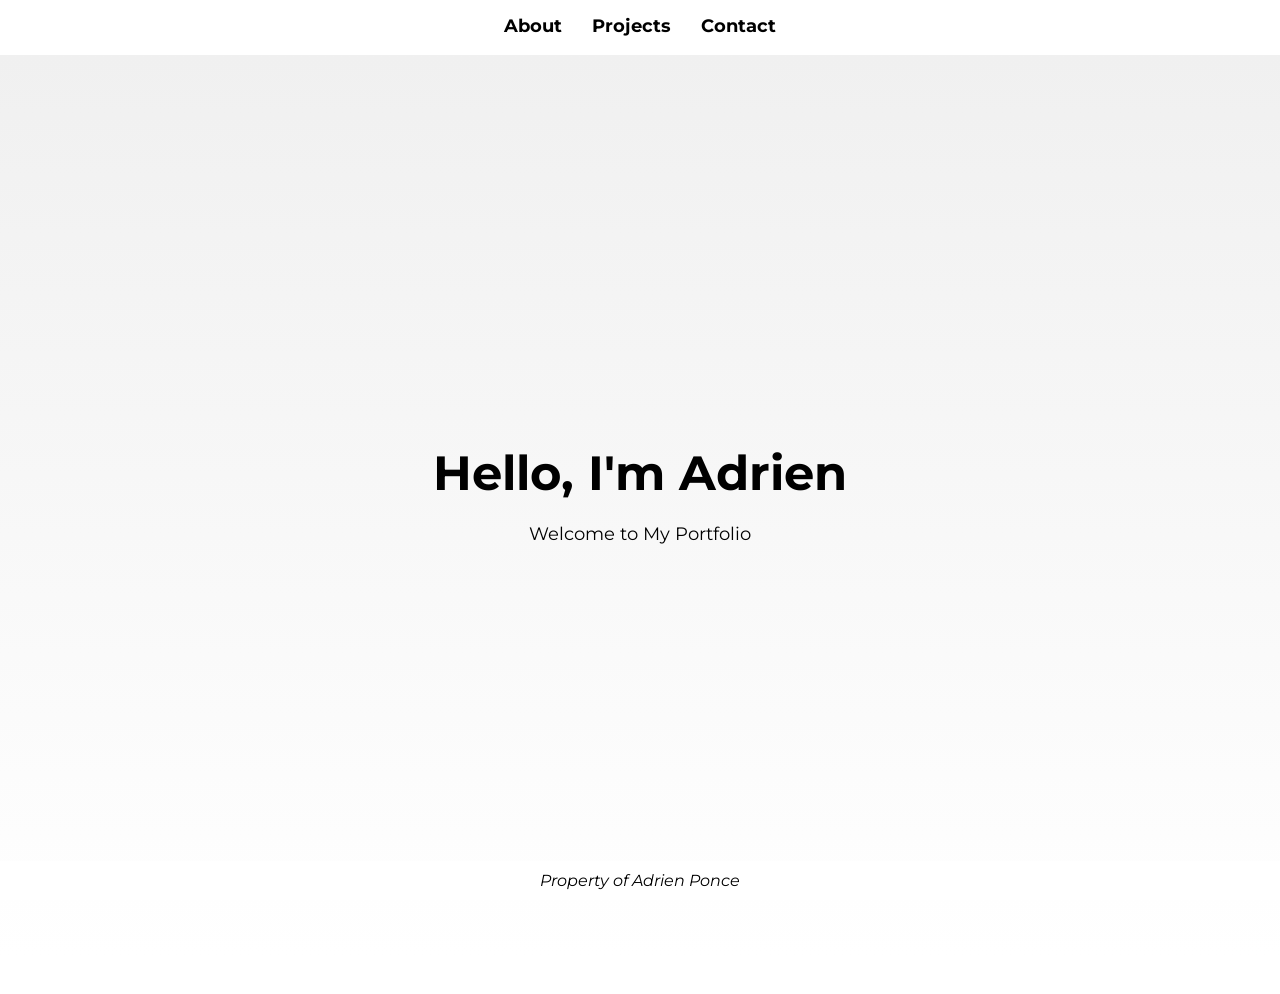
==== index.html @ cfb92b10 "Prepped CLI screenshots." ====
<!DOCTYPE html>
<html lang="en">
  <head>
  <meta charset="utf-8">
  <title>Adrien Ponce Portfolio</title>
  <meta name="description" content="">
  <meta name="viewport" content="width=device-width, initial-scale=1.0">
  <link rel="preconnect" href="https://fonts.googleapis.com">
  <link rel="preconnect" href="https://fonts.gstatic.com" crossorigin>
  <link href="https://fonts.googleapis.com/css2?family=Montserrat&display=swap" rel="stylesheet">
  <link rel="stylesheet" href="css/style.css">
  </head>
  <body>   
    <!-- Top Navigation Bar -->   
    <nav> 
      <ul class="nav-links">
        <li><a href="#about">About</a></li>
        <li><a href="#projects">Projects</a></li>
        <li><a href="#contact">Contact</a></li>
      </ul>
    </nav>

    <section class="scroll-container">
            
      <!-- Appears on Open -->
      <header class="section snap-section hero">
        <h1>Hello, I'm Adrien</h1>
        <p>Welcome to My Portfolio</p>
      </header>
            
      <section id="about" class="section snap-section about">
        <h2>About Me</h2>
        <p>
          I am a computer science graduate looking to utilize the skills I have learned in my 
          academic experience. I excel in the development of Python, Java, and C, while also 
          being proficient in SQL querying. I am seeking entry-level full-time jobs within the 
          domain of software development and information technology. I am driven to continuously 
          and tenaciously expand my skill set, while also exploring emerging technologies in order 
          to deliver innovative solutions to emerging problems. I consistently meet deadlines with 
          precision and am eager to contribute my aptitudes.
        </p>
      </section> <!-- End of about section. -->
            
      <section id="projects" class="section snap-section projects">
        <h2>Projects</h2>
        <h3>CLI Blackjack</h3>
        <ul class="projects-desc">
          <li>
            Built a single deck Blackjack game in Python with full 
            gameplay mechanics including splitting, doubling down, insurance,
            and accurate payout handling
          </li>
          <li>
            Used dataclasses and modular design to separate game logic from
            the CLI interface
          </li>
          <li>
            Implemented JSON based persistence to maintain player state 
            across sessions
          </li>
        </ul>
        <div class="quick-links">
            <a href="https://github.com/ponceae/blackjack" target="_blank" rel="noopener noreferrer">View Source Code</a>
            <!-- <a href="cli-blackjack.html">View Screenshots</a> -->
          </div>
        </section> <!-- End of CLI Blackjack section. -->
        <section id="projects" class="section snap-section projects continued">
          <h2>Projects (Cont.)</h2>
          <h3>Blackjack App</h3>
          <ul class="projects-desc">
            <li>
              Built a web based Blackjack application using a Python and Flask backend with full
              gameplay mechanics including splitting, doubling down, insurance, and accurate 
              payout handling
            </li>
            <li>
              Used Flask routing and modular design to separate the core backend game logic from the
              presentation layer. 
            </li>
            <li>
              Implemented Jinja templating to dynamically inject real time game data and immediate 
              hand state directly into the HTML frontend
            </li>
            <li>
              Designed the application as a sandbox, managing complex in game state transitions and 
              wager logic without relying on database persistence
            </li>
          </ul>
          <div class="quick-links">
            <a href="https://blackjack-app-7wfr.onrender.com/" target="_blank" rel="noopener noreferrer">▶ Play Live Demo</a>
            <p>⚠ May take a minute to wake up the server ⚠</p>
            <a href="https://github.com/ponceae/blackjack-app" target="_blank" rel="noopener noreferrer">View Source Code</a>
          </div>
        </section> <!-- End of Blackjack App section. -->
        <section id="projects" class="section snap-section projects continued">
          <h2>Projects (Cont.)</h2>
          <h3>Asteroids App</h3>
          <ul class="projects-desc">
            <li>
              Built a web based Asteroids arcade game using JavaScript and the HTML Canvas API,
              featuring a vector based physics system with accurate collision detection
            </li>
            <li>
              Used ES6 modules and class based entity management to separate the core game logic
              from the rendering loop
            </li>
            <li>
              Implemented an optimized game loop with garbage collection to maintain stable frame 
              rates and manage entity states during infinitely scaling waves of asteroids
            </li>
            <li>
              Designed a custom 2D vector math library from scratch to handle entity velocity,
              trigonometric rotations, and precise movement mechanics
            </li>
          </ul>
          <div class="quick-links">
            <a href="https://ponceae.github.io/asteroids-app/" target="_blank" rel="noopener noreferrer">▶ Play Live Demo</a>
            <a href="https://github.com/ponceae/asteroids-app" target="_blank" rel="noopener noreferrer">View Source Code</a>
          </div>
        </section> <!-- End of Asteroids App section. -->
            
      <section id="skills" class="section snap-section skills">
        <h2>Skills</h2>
        <div class="skills-list">
          <ul class="skills-desc">
            <li><img class="skills-imgs" src="images/lang_imgs/py_sym.png" alt="Python"></li>
            <li><img class="skills-imgs" src="images/lang_imgs/java_sym.png" alt="Java"></li>
            <li><img class="skills-imgs" src="images/lang_imgs/c_sym.png" alt="C"></li>
            <li><img class="skills-imgs" src="images/lang_imgs/ruby_sym.png" alt="Ruby"></li>
            <li><img class="skills-imgs" src="images/lang_imgs/js_sym.png" alt="JavaScript"></li>
            <li><img class="skills-imgs" src="images/lang_imgs/sql_sym.png" alt="SQL"></li>
            <li><img class="skills-imgs" src="images/lang_imgs/flask_sym.png" alt="Flask"></li>
            <li><img class="skills-imgs" src="images/lang_imgs/jinja_sym.png" alt="Jinja"></li>            
            <li><img class="skills-imgs" src="images/lang_imgs/git_sym.png" alt="Git"></li>
            <li><img class="skills-imgs" src="images/lang_imgs/wp_sym.png" alt="Windows Powershell"></li>
            <li><img class="skills-imgs" src="images/lang_imgs/bash_sym.png" alt="Linux Bash"></li>
            <li><img class="skills-imgs" src="images/lang_imgs/ms365_sym.png" alt="Microsoft 365"></li>
            <li><img class="skills-imgs" src="images/lang_imgs/html_sym.png" alt="HTML"></li>
            <li><img class="skills-imgs" src="images/lang_imgs/css_sym.png" alt="CSS"></li>
          </ul>
        </div> <!-- End of skills-list div -->
      </section> <!-- End of skills section -->

      <section id="contact" class="section snap-section contact">
          <h2>Contact</h2>
          <div class="contact-link-cont">
            <ul class="contact-links">
              <li><a href="src/resume_adrien_ponce_2.pdf" target="_blank" rel="noopener">Resume</a></li>
              <li><a href="https://github.com/ponceae" target="_blank" rel="noopener">GitHub</a></li>
              <li><a href="https://linkedin.com/in/adrienponce"target="_blank" rel="noopener">LinkedIn</a></li>
            </ul>
          </div> <!-- End of contact-list-cont section -->
        </section> <!-- End of contact section -->
        
      </section> <!-- End of scroll-container section -->

    <footer>Property of Adrien Ponce</footer>    
  </body>
</html>
---- css/style.css ----
/* ============
    -- MAIN --
   ============ */

*,
*::before,
*::after {
  box-sizing: border-box;
}

html {
  height: 100%;
  margin: 0;
  padding: 0;
  scroll-behavior: smooth;
}

body {
  display: block;
  height: auto;
  margin: 0;
  padding: 0;
  font-family: 'Montserrat', sans-serif;
}

h1 {
  font-size: 48px;
  margin: 0;
}

h2 {
  font-size: 36px;
  margin-bottom: 20px;
}

h3 {
  font-size: 28px;
  margin-bottom: 20px;
}

p {
  line-height: 1.6;
}

h1,
h2,
h3 {
  line-height: 1.2;
}

h1, 
h2,
h3,
p {
  text-align: center;
}

/* ==============
    -- LAYOUT --
   ============== */

.scroll-container {
  flex: 1;
  overflow-y: auto;
  scroll-snap-type: y mandatory;
  height: 100vh; /* DO NOT REMOVE BREAKS SCROLL CONTAINER */
}

.section {
  display: flex;
  flex-direction: column;
  justify-content: center;
  align-items: center;
  padding: 60px 20px;  
}

.snap-section {
  height: 100vh;
  scroll-snap-align: start;  
  scroll-snap-stop: always;
  padding: 0 20px;
}

/* ====================
    -- NAV / FOOTER --
   ==================== */

nav,
footer {
  background: white;
  padding: 10px 20px;
  text-align: center;
}

nav {
  padding: 12px 20px;
  position: sticky;
  top: 0;
  z-index: 1000;
  border-bottom: 2px solid transparent;
  overflow: visible;
}

footer {
  display: flex;
  justify-content: center;
  align-items: center;
  bottom: 0;    
  position: sticky;  
  font-style: italic;
}

/* ==================
    -- NAVIGATION --
   ================== */

.nav-links {
  display: flex;
  align-items: center;
  justify-content: center;
  gap: 30px;
  list-style: none;
  margin: 0;    
  padding: 0;
}

.nav-links a {
  color: black;
  font-size: 18px;
  font-weight: bold;
  line-height: 1.6;
  text-decoration: none;
  transition: color 0.1s ease;
}

.nav-links a:hover,
h2 a:hover {
  color: rgb(36, 36, 255);
  cursor: pointer;
}

/* ================
    -- SECTIONS --
   ================ */

.hero {
  background: linear-gradient(to bottom, #f0f0f0, white);
  color: black;
  text-align: center;
}

.hero p,
.projects-desc {
  font-size: 17.5px;
}

.about {
  width: 75%;
  max-width: 900px;
  margin: 0 auto;
  text-align: center;
  line-height: 1.6;    
}

.about p {
  font-size: 20px;
}

.contact {
  justify-content: center;
  padding-bottom: 40px;
  background: linear-gradient(to bottom, white, #f0f0f0);
}

/* ================
    -- PROJECTS --
   ================ */

.projects-desc {
  list-style: none;
  margin: 0;
  padding-left: 0;
  text-align: center;
}

.projects-desc li {
  padding-bottom: 15px;
}

.quick-links {
  display: flex;
  flex-direction: column;
  align-items: center;
}

.quick-links a {
  color: black;
  padding: 10px;
}

.quick-links a:hover {
  color: rgb(36, 36, 255);
}

/* ===============
    -- SHOWCASE --
   =============== */

.cli-blackjack-imgs {
  height: 50%;
  width: 50%;
}


/* ================
    --- SKILLS ---
   ================ */

.skills-list,
.contact-link-cont {
  display: flex;
  justify-content: center;
}
  
.skills-desc,
.contact-links {
  display: flex;
  gap: 30px;
  margin: 0;
  padding: 0;
  list-style: none;
}

.skills-desc {
  flex-wrap: wrap;
  justify-content: center;
}

.skills-desc li {
  display: flex;
  justify-content: center;
  width: calc(25% - 30px);
}

.skills-imgs {
  height: 90px;
  width: auto;
}

/* ===============
    -- CONTACT --
   =============== */

.contact-links {
  font-size: 1.6em;
  padding: 50px;
}

.contact-links a {
  text-decoration: none;
}

.contact-links a:link {
  color: black;
}

.contact-links a:visited {
  color: black;
}

.contact-links a:hover {
  color: rgb(36, 36, 255);
}

.contact-links a:active {
  color: rgb(36, 36, 255);
}

/* ==============
    -- MOBILE --
   ============== */

@media screen and (max-width: 500px) {
  .section {
    height: auto;
    min-height: 100vh;
    padding: 60px 15px;
  }

  h1 {
    font-size: 32px;
  }

  h2 {
    font-size: 24px;
  }

  h3 {
    font-size: 20px;
  }

  p {
    font-size: 14px;
  }

  .about {
    width: 100%;
    line-height: 1.4;
  }

  .skills-desc {
    gap: 15px;
    justify-content: center;
  }

  .skills-desc li {
    width: 30%;
  }
  
  .skills-imgs {
    height: 50px;
  }

  .about p {
    font-size: 15px;
  }
  
  .contact-links {
    flex-direction: column;
    gap: 15px;
    padding: 20px 0;
    font-size: 1.1rem;
  }

  .nav-links {
    gap: 15px;
    flex-wrap: wrap;
  }
 
  .scroll-container {
    scroll-snap-type: none;
  }

}
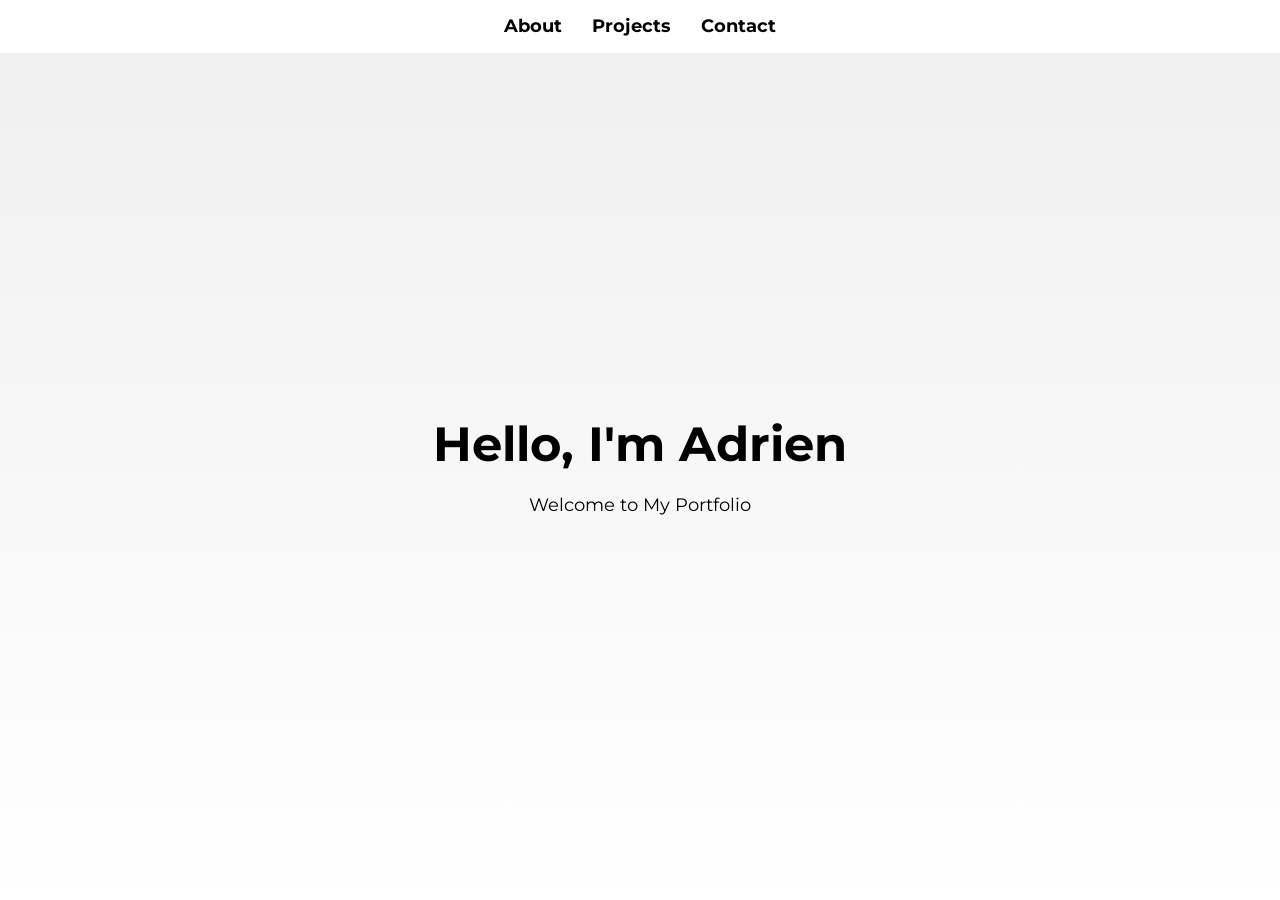
==== commit ebe5d8a3: "Added CLI demo, refactored css files, and reformatted index.html" ====
--- a/index.html
+++ b/index.html
@@ -8,10 +8,10 @@
   <link rel="preconnect" href="https://fonts.googleapis.com">
   <link rel="preconnect" href="https://fonts.gstatic.com" crossorigin>
   <link href="https://fonts.googleapis.com/css2?family=Montserrat&display=swap" rel="stylesheet">
-  <link rel="stylesheet" href="css/style.css">
+  <link rel="stylesheet" href="css/base.css">
+  <link rel="stylesheet" href="css/index.css">
   </head>
   <body>   
-    <!-- Top Navigation Bar -->   
     <nav> 
       <ul class="nav-links">
         <li><a href="#about">About</a></li>
@@ -22,138 +22,184 @@
 
     <section class="scroll-container">
             
-      <!-- Appears on Open -->
-      <header class="section snap-section hero">
+      <header class="section snap-section centered-section hero">
         <h1>Hello, I'm Adrien</h1>
         <p>Welcome to My Portfolio</p>
       </header>
             
-      <section id="about" class="section snap-section about">
+      <section id="about" class="section snap-section centered-section about">
         <h2>About Me</h2>
         <p>
-          I am a computer science graduate looking to utilize the skills I have learned in my 
-          academic experience. I excel in the development of Python, Java, and C, while also 
-          being proficient in SQL querying. I am seeking entry-level full-time jobs within the 
-          domain of software development and information technology. I am driven to continuously 
-          and tenaciously expand my skill set, while also exploring emerging technologies in order 
-          to deliver innovative solutions to emerging problems. I consistently meet deadlines with 
-          precision and am eager to contribute my aptitudes.
+          Computer science graduate with hands-on experience building full stack software using
+          Python, FastAPI, React, SQL, and SQLModel. My projects span REST APIs, relational 
+          databases, statistical modeling, server rendered web applications, and browser based
+          games.
         </p>
-      </section> <!-- End of about section. -->
-            
-      <section id="projects" class="section snap-section projects">
+        <p>
+          I'm particularly interested in backend and full stack development, with a focus on
+          building well structured applications and understanding how different layers of a 
+          system work together. I continue to strengthen my skills through projects involving
+          API design, data modeling, testing, application architecture, and frontend-backend 
+          integration.
+        </p>
+      </section> 
+            
+      <section id="projects" class="section snap-section centered-section projects">
         <h2>Projects</h2>
         <h3>CLI Blackjack</h3>
+        <p><i>Python • pytest • JSON</i></p>
         <ul class="projects-desc">
           <li>
-            Built a single deck Blackjack game in Python with full 
-            gameplay mechanics including splitting, doubling down, insurance,
-            and accurate payout handling
+            Built a Python CLI Blackjack game with modular game logic for splitting, insurance,
+            wagering, payouts, and multi-hand turn control.
           </li>
           <li>
-            Used dataclasses and modular design to separate game logic from
-            the CLI interface
+            Added JSON based player persistence and automated pytest coverage for core rules,
+            storage, payouts, and terminal interaction.
           </li>
-          <li>
-            Implemented JSON based persistence to maintain player state 
-            across sessions
-          </li>
         </ul>
         <div class="quick-links">
-            <a href="https://github.com/ponceae/blackjack" target="_blank" rel="noopener noreferrer">View Source Code</a>
-            <!-- <a href="cli-blackjack.html">View Screenshots</a> -->
-          </div>
-        </section> <!-- End of CLI Blackjack section. -->
-        <section id="projects" class="section snap-section projects continued">
+            <a href="cli-blackjack.html">More Details</a>
+          </div>
+        </section> 
+
+        <section class="section snap-section centered-section projects">
           <h2>Projects (Cont.)</h2>
           <h3>Blackjack App</h3>
+          <p><i>Python • Flask • HTML/CSS</i></p>
           <ul class="projects-desc">
             <li>
-              Built a web based Blackjack application using a Python and Flask backend with full
-              gameplay mechanics including splitting, doubling down, insurance, and accurate 
-              payout handling
-            </li>
-            <li>
-              Used Flask routing and modular design to separate the core backend game logic from the
-              presentation layer. 
-            </li>
-            <li>
-              Implemented Jinja templating to dynamically inject real time game data and immediate 
-              hand state directly into the HTML frontend
-            </li>
-            <li>
-              Designed the application as a sandbox, managing complex in game state transitions and 
-              wager logic without relying on database persistence
+              Built a Python/Flask Blackjack web application supporting splitting, doubling down,
+              insurance, wager management, payouts, and a configurable sandbox bankroll.
+            </li>
+            <li>
+              Structured game logic around behavior rich domain entities and a separate engine
+              layer, using Flask sessions to serialize and restore game state across HTTP requests.
             </li>
           </ul>
           <div class="quick-links">
-            <a href="https://blackjack-app-7wfr.onrender.com/" target="_blank" rel="noopener noreferrer">▶ Play Live Demo</a>
+            <a 
+              href="https://blackjack-app-7wfr.onrender.com/" 
+              target="_blank" 
+              rel="noopener noreferrer"
+            >
+              ▶ Play Live Demo
+            </a>
             <p>⚠ May take a minute to wake up the server ⚠</p>
             <a href="https://github.com/ponceae/blackjack-app" target="_blank" rel="noopener noreferrer">View Source Code</a>
           </div>
-        </section> <!-- End of Blackjack App section. -->
-        <section id="projects" class="section snap-section projects continued">
+        </section> 
+
+        <section class="section snap-section centered-section projects">
           <h2>Projects (Cont.)</h2>
           <h3>Asteroids App</h3>
+          <p><i>JavaScript • HTML/CSS</i></p>
           <ul class="projects-desc">
             <li>
-              Built a web based Asteroids arcade game using JavaScript and the HTML Canvas API,
-              featuring a vector based physics system with accurate collision detection
-            </li>
-            <li>
-              Used ES6 modules and class based entity management to separate the core game logic
-              from the rendering loop
-            </li>
-            <li>
-              Implemented an optimized game loop with garbage collection to maintain stable frame 
-              rates and manage entity states during infinitely scaling waves of asteroids
-            </li>
-            <li>
-              Designed a custom 2D vector math library from scratch to handle entity velocity,
-              trigonometric rotations, and precise movement mechanics
+              Built a browser based Asteroids game with vanilla JavaScript and the HTML Canvas API,
+              implementing a real time game loop, vector based movement, collision detection, and
+              wave progression.
+            </li>
+            <li>
+              Developed a reusable Vector2 math library and ES6 entity system for thrust, rotation,
+              screen wrapping, projectile motion, and procedural asteroid rendering.
             </li>
           </ul>
           <div class="quick-links">
-            <a href="https://ponceae.github.io/asteroids-app/" target="_blank" rel="noopener noreferrer">▶ Play Live Demo</a>
-            <a href="https://github.com/ponceae/asteroids-app" target="_blank" rel="noopener noreferrer">View Source Code</a>
-          </div>
-        </section> <!-- End of Asteroids App section. -->
-            
-      <section id="skills" class="section snap-section skills">
+            <a 
+              href="https://ponceae.github.io/asteroids-app/" 
+              target="_blank" 
+              rel="noopener noreferrer"
+            >
+              ▶ Play Live Demo
+            </a>
+            <a 
+              href="https://github.com/ponceae/asteroids-app" 
+              target="_blank" 
+              rel="noopener noreferrer"
+            >
+              View Source Code
+            </a>
+          </div>
+        </section> 
+
+        <section class="section snap-section centered-section projects">
+          <h2>Projects (Cont.)</h2>
+          <h3>Soccer Prediction App</h3>
+          <p><i>Python • FastAPI • React • SQLModel • SQLite</i></p>
+          <ul class="projects-desc">
+            <li>
+              Developing a full stack soccer analytics and prediction application with React,
+              FastAPI, SQLModel, SQLite.
+            </li>
+            <li>
+              Designed a modular FastAPI backend with RESTful endpoints, validated response
+              schemas, relational data models, and a dedicated analytics layer.
+            </li>
+            <li>
+              Implemented a Poisson based prediction model using league scoring averages and
+              normalized team attack/defense strengths to calculate expected goals and matchup
+              probabilities.
+            </li>
+            <li>
+              Built a React frontend with reusable components and route driven views for league
+              standings, team profiles, historical matchups, and prediction results.
+            </li>
+          </ul>
+          <div class="quick-links">
+            <a 
+              href="https://ponceae.github.io/soccer-prediction-app/" 
+              target="_blank" 
+              rel="noopener noreferrer"
+            >
+              View Source Code
+            </a>
+          </div>
+        </section>
+            
+      <section id="skills" class="section snap-section centered-section skills">
         <h2>Skills</h2>
-        <div class="skills-list">
-          <ul class="skills-desc">
-            <li><img class="skills-imgs" src="images/lang_imgs/py_sym.png" alt="Python"></li>
-            <li><img class="skills-imgs" src="images/lang_imgs/java_sym.png" alt="Java"></li>
-            <li><img class="skills-imgs" src="images/lang_imgs/c_sym.png" alt="C"></li>
-            <li><img class="skills-imgs" src="images/lang_imgs/ruby_sym.png" alt="Ruby"></li>
-            <li><img class="skills-imgs" src="images/lang_imgs/js_sym.png" alt="JavaScript"></li>
-            <li><img class="skills-imgs" src="images/lang_imgs/sql_sym.png" alt="SQL"></li>
-            <li><img class="skills-imgs" src="images/lang_imgs/flask_sym.png" alt="Flask"></li>
-            <li><img class="skills-imgs" src="images/lang_imgs/jinja_sym.png" alt="Jinja"></li>            
-            <li><img class="skills-imgs" src="images/lang_imgs/git_sym.png" alt="Git"></li>
-            <li><img class="skills-imgs" src="images/lang_imgs/wp_sym.png" alt="Windows Powershell"></li>
-            <li><img class="skills-imgs" src="images/lang_imgs/bash_sym.png" alt="Linux Bash"></li>
-            <li><img class="skills-imgs" src="images/lang_imgs/ms365_sym.png" alt="Microsoft 365"></li>
-            <li><img class="skills-imgs" src="images/lang_imgs/html_sym.png" alt="HTML"></li>
-            <li><img class="skills-imgs" src="images/lang_imgs/css_sym.png" alt="CSS"></li>
-          </ul>
-        </div> <!-- End of skills-list div -->
-      </section> <!-- End of skills section -->
-
-      <section id="contact" class="section snap-section contact">
-          <h2>Contact</h2>
-          <div class="contact-link-cont">
-            <ul class="contact-links">
-              <li><a href="src/resume_adrien_ponce_2.pdf" target="_blank" rel="noopener">Resume</a></li>
-              <li><a href="https://github.com/ponceae" target="_blank" rel="noopener">GitHub</a></li>
-              <li><a href="https://linkedin.com/in/adrienponce"target="_blank" rel="noopener">LinkedIn</a></li>
-            </ul>
-          </div> <!-- End of contact-list-cont section -->
-        </section> <!-- End of contact section -->
-        
-      </section> <!-- End of scroll-container section -->
-
-    <footer>Property of Adrien Ponce</footer>    
+        <h3>Languages</h3>
+        <ul class="skills-desc">
+          <li>Python • JavaScript • SQL • HTML/CSS</li>
+        </ul>
+        <h3>Frameworks & Libraries</h3>
+        <ul class="skills-desc">
+          <li>FastAPI • React • SQLModel • Flask</li>
+        </ul>
+        <h3>Databases & Tools</h3>
+        <ul class="skills-desc">
+          <li>SQLite • Git • GitHub • pytest • Vitest</li>
+        </ul>        
+      </section> 
+
+      <section id="contact" class="section snap-section centered-section contact">
+        <h2>Contact</h2>
+        <ul class="contact-links">
+          <li><a 
+            href="src/resume_adrien_ponce.pdf" 
+            target="_blank" 
+            rel="noopener"
+          >
+            Resume
+          </a></li>
+          <li><a 
+            href="https://github.com/ponceae" 
+            target="_blank" 
+            rel="noopener"
+          >
+            GitHub
+          </a></li>
+          <li><a 
+            href="https://linkedin.com/in/adrienponce" 
+            target="_blank" 
+            rel="noopener"
+          >
+            LinkedIn
+          </a></li>
+        </ul>
+        <footer>Property of Adrien Ponce</footer>  
+      </section> 
+    </section>   
   </body>
 </html>
--- a/css/base.css
+++ b/css/base.css
@@ -0,0 +1,117 @@
+/* 
++==============+
+  -- GLOBAL -- 
++==============+ 
+*/
+
+*,
+*::before,
+*::after {
+  box-sizing: border-box;
+}
+
+html, 
+body {
+  height: 100%;
+}
+
+body {
+  display: flex;
+  flex-direction: column;
+  margin: 0;
+  padding: 0;
+  font-family: 'Montserrat', sans-serif;
+}
+
+/* 
++=================+
+  -- TYPOGRAPHY -- 
++=================+ 
+*/
+
+h1 {
+  font-size: 48px;
+  margin: 0;
+}
+
+h2 {
+  font-size: 36px;
+  margin-bottom: 20px;
+}
+
+h3 {
+  font-size: 28px;
+  margin-bottom: 20px;
+}
+
+h1,
+h2,
+h3 {
+  line-height: 1.2;
+}
+
+p {
+  line-height: 1.6;
+}
+
+h1, 
+h2,
+h3,
+p {
+  text-align: center;
+}
+
+/* 
++==================+
+  -- NAVIGATION -- 
++==================+ 
+*/
+
+nav {
+  background: white;
+  padding: 12px 20px;
+  text-align: center;
+}
+
+.nav-links {
+  display: flex;
+  align-items: center;
+  justify-content: center;
+  gap: 30px;
+  list-style: none;
+  margin: 0;    
+  padding: 0;
+}
+
+.nav-links a {
+  color: black;
+  font-size: 18px;
+  font-weight: bold;
+  line-height: 1.6;
+  text-decoration: none;
+  transition: color 0.1s ease;
+}
+
+/* 
++==============+
+  -- MOBILE -- 
++==============+ 
+*/
+
+@media screen and (max-width: 500px) {
+  h1 {
+    font-size: 32px;
+  }
+
+  h2 {
+    font-size: 24px;
+  }
+
+  h3 {
+    font-size: 20px;
+  }
+
+  p {
+    font-size: 14px;
+  }
+}
--- a/css/index.css
+++ b/css/index.css
@@ -0,0 +1,215 @@
+/* 
++==============+
+  -- GLOBAL -- 
++==============+ 
+*/
+
+:root {
+  --nav-height: 54px;
+}
+
+body {
+  display: flex;
+  flex-direction: column;
+}
+
+/* 
++==============+
+  -- LAYOUT -- 
++==============+ 
+*/
+
+.scroll-container {
+  flex: 1;
+  min-height: 0;
+  overflow-y: auto;
+  scroll-snap-type: y mandatory;
+  scroll-behavior: smooth;
+}
+
+.section {
+  padding: 60px 20px;  
+}
+
+.snap-section {
+  min-height: calc(100vh - var(--nav-height));
+  scroll-snap-align: start;  
+  scroll-snap-stop: always;
+}
+
+.centered-section {
+  display: flex;
+  flex-direction: column;
+  justify-content: center;
+  align-items: center;
+}
+
+/* 
++================+
+  -- SECTIONS -- 
++================+ 
+*/
+
+.hero {
+  background: linear-gradient(to bottom, #F0F0F0, white);
+  color: black;
+}
+
+.hero p {
+  font-size: 17.5px;
+}
+
+.about {
+  width: 75%;
+  max-width: 900px;
+  margin: 0 auto;
+}
+
+.about p {
+  font-size: 20px;
+}
+
+.contact {
+  padding-bottom: 40px;
+  background: linear-gradient(to bottom, white, #f0f0f0);
+}
+
+/* 
++================+
+  -- PROJECTS -- 
++================+ 
+*/
+
+.projects-desc {
+  width: 75%;
+  max-width: 900px;
+  margin: 0 auto;
+  padding-left: 0;
+  list-style: none;
+  text-align: center;
+  font-size: 17.5px;
+}
+
+.projects-desc li {
+  padding-bottom: 15px;
+}
+
+.quick-links {
+  display: flex;
+  flex-direction: column;
+  align-items: center;
+}
+
+.quick-links a {
+  color: black;
+  padding: 10px;
+}
+
+.quick-links a:hover {
+  color: rgb(36, 36, 255);
+}
+
+.projects h2 {
+  margin-bottom: 0;
+  padding-bottom: 35px;
+}
+
+.projects h3 {
+  margin-bottom: 0;
+}
+
+/* 
++==============+
+  -- SKILLS -- 
++==============+ 
+*/
+
+.skills-desc {
+  margin: 0 0 30px;
+  padding: 0;
+  list-style: none;
+}
+
+.skills-desc li {
+  text-align: center;
+  font-size: 18px;
+}
+  
+/* 
++===============+
+  -- CONTACT -- 
++===============+ 
+*/
+
+.contact-links {
+  display: flex;
+  gap: 30px;
+  margin: 0;
+  padding: 50px;
+  list-style: none;
+  font-size: 1.6em;
+}
+
+.contact-links a {
+  color: black;
+  text-decoration: none;
+}
+
+.contact-links a:hover,
+.contact-links a:active {
+  color: rgb(36, 36, 255);
+}
+
+footer {
+  margin-top: 20px;
+  font-style: italic;
+}
+
+/* 
++==============+
+  -- MOBILE -- 
++==============+ 
+*/
+
+@media screen and (max-width: 500px) {
+  .section {
+    padding: 60px 15px;
+  }
+
+  .snap-section {
+    min-height: 0;
+  }
+
+  .skills-desc {
+    margin-bottom: 20px;
+  }
+
+  .skills-desc li {
+    font-size: 16px;
+  }
+
+  .about {
+    width: 100%;
+    line-height: 1.4;
+  }
+
+  .about p {
+    font-size: 15px;
+  }
+  
+  .contact-links {
+    flex-direction: column;
+    gap: 15px;
+    padding: 20px 0;
+    font-size: 1.1rem;
+  }
+
+  .nav-links {
+    gap: 15px;
+    flex-wrap: wrap;
+  }
+ 
+  .scroll-container {
+    scroll-snap-type: none;
+  }
+}
